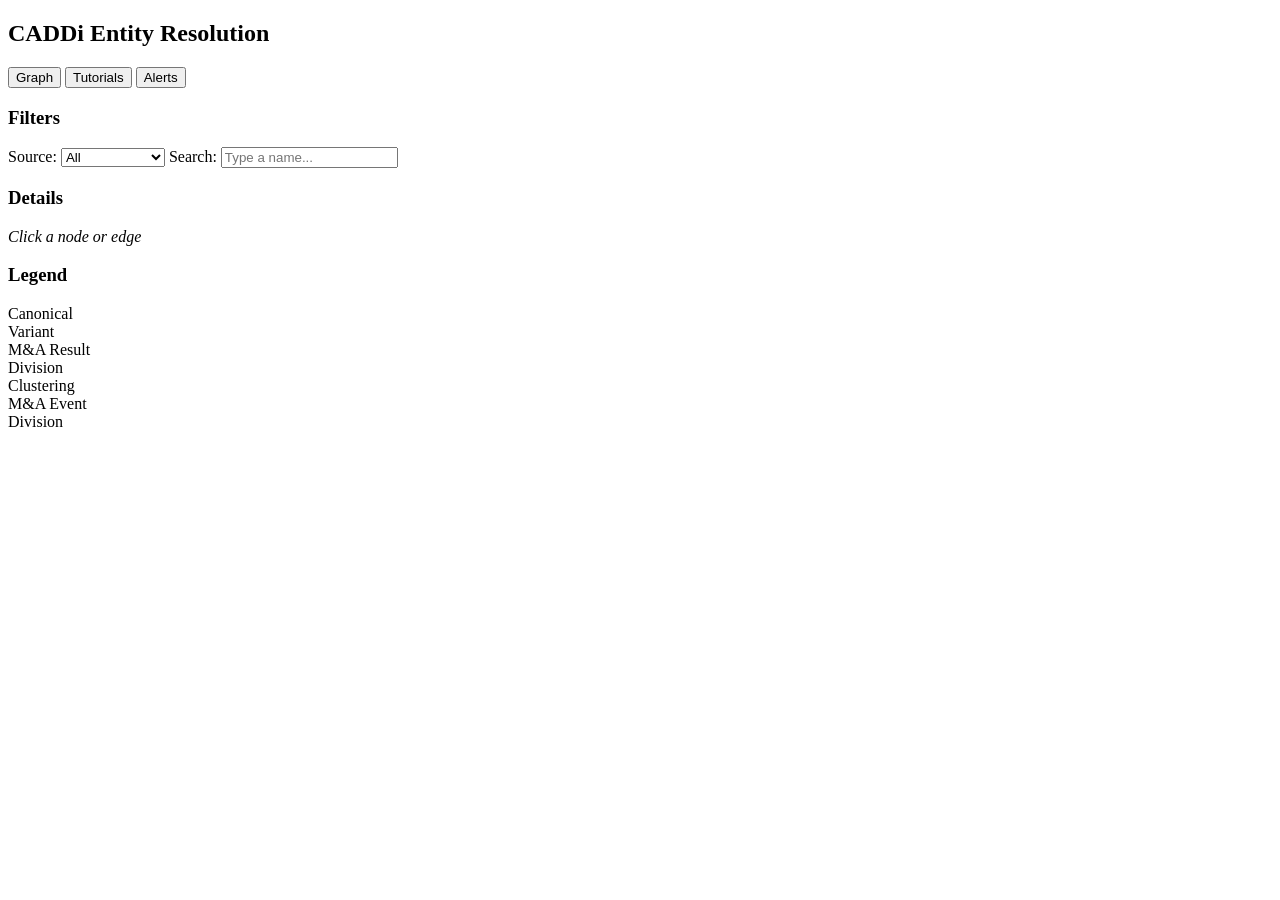
==== gmaajid-caddi-worksample/web/static/index.html @ 00dc180a "chore: restructure web/ for Phase 2a, add FastAPI deps, vendor JS libs Co-Authored-By: Claude Sonnet" ====
<!DOCTYPE html>
<html lang="en">
<head>
    <meta charset="UTF-8">
    <meta name="viewport" content="width=device-width, initial-scale=1.0">
    <title>CADDi Supply Chain — Entity Graph</title>
    <link rel="stylesheet" href="/static/css/style.css">
    <script src="/static/lib/d3.v7.min.js"></script>
</head>
<body>
    <div id="app">
        <nav id="topbar">
            <h1>CADDi Entity Resolution</h1>
            <div id="nav-tabs">
                <button class="tab active" data-tab="graph">Graph</button>
                <button class="tab" data-tab="tutorials">Tutorials</button>
                <button class="tab" data-tab="alerts">Alerts</button>
            </div>
        </nav>
        <div id="main">
            <div id="sidebar">
                <div id="filters" class="sidebar-section">
                    <h3>Filters</h3>
                    <label>Source:
                        <select id="source-filter">
                            <option value="all">All</option>
                            <option value="clustering">Clustering</option>
                            <option value="ma">M&A Registry</option>
                            <option value="confirmed">Confirmed</option>
                            <option value="division">Division</option>
                        </select>
                    </label>
                    <label>Search:
                        <input id="search" type="text" placeholder="Type a name...">
                    </label>
                </div>
                <div id="detail-panel" class="sidebar-section">
                    <h3>Details</h3>
                    <div id="detail-content"><em>Click a node or edge</em></div>
                </div>
                <div id="legend" class="sidebar-section">
                    <h3>Legend</h3>
                    <div class="legend-item"><span class="dot canonical"></span> Canonical</div>
                    <div class="legend-item"><span class="dot variant"></span> Variant</div>
                    <div class="legend-item"><span class="dot ma-resulting"></span> M&A Result</div>
                    <div class="legend-item"><span class="dot division"></span> Division</div>
                    <div class="legend-item"><span class="line clustering"></span> Clustering</div>
                    <div class="legend-item"><span class="line ma-edge"></span> M&A Event</div>
                    <div class="legend-item"><span class="line division-edge"></span> Division</div>
                </div>
            </div>
            <div id="content">
                <div id="graph-view" class="view active">
                    <svg id="graph"></svg>
                </div>
                <div id="tutorials-view" class="view">
                    <div id="tutorial-list"></div>
                </div>
                <div id="alerts-view" class="view">
                    <div id="alerts-list"></div>
                </div>
            </div>
        </div>
    </div>
    <script src="/static/js/graph.js"></script>
</body>
</html>
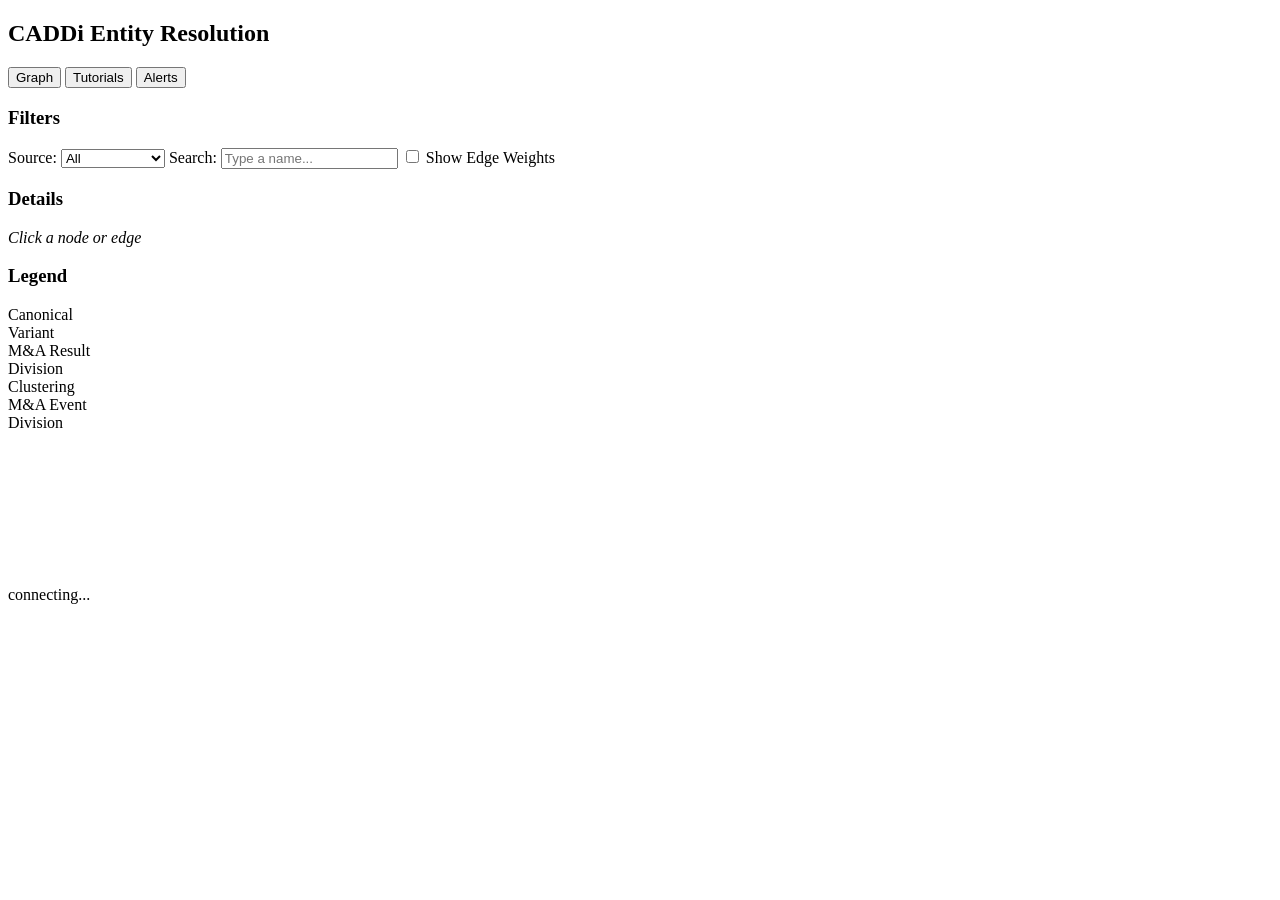
==== commit 0175e8fc: "feat: three-panel frontend with terminal, graph animations, tutorial player Rewrote index.html with " ====
--- a/gmaajid-caddi-worksample/web/static/index.html
+++ b/gmaajid-caddi-worksample/web/static/index.html
@@ -3,9 +3,12 @@
 <head>
     <meta charset="UTF-8">
     <meta name="viewport" content="width=device-width, initial-scale=1.0">
-    <title>CADDi Supply Chain — Entity Graph</title>
+    <title>CADDi Supply Chain — Entity Resolution</title>
+    <link rel="stylesheet" href="/static/lib/xterm.css">
     <link rel="stylesheet" href="/static/css/style.css">
-    <script src="/static/lib/d3.v7.min.js"></script>
+    <link rel="stylesheet" href="/static/css/graph.css">
+    <link rel="stylesheet" href="/static/css/terminal.css">
+    <link rel="stylesheet" href="/static/css/tutorial.css">
 </head>
 <body>
     <div id="app">
@@ -19,49 +22,83 @@
         </nav>
         <div id="main">
             <div id="sidebar">
-                <div id="filters" class="sidebar-section">
+                <div class="sidebar-section">
                     <h3>Filters</h3>
-                    <label>Source:
-                        <select id="source-filter">
-                            <option value="all">All</option>
-                            <option value="clustering">Clustering</option>
-                            <option value="ma">M&A Registry</option>
-                            <option value="confirmed">Confirmed</option>
-                            <option value="division">Division</option>
-                        </select>
-                    </label>
-                    <label>Search:
-                        <input id="search" type="text" placeholder="Type a name...">
-                    </label>
+                    <label>Source: <select id="source-filter">
+                        <option value="all">All</option>
+                        <option value="clustering">Clustering</option>
+                        <option value="ma">M&amp;A Registry</option>
+                        <option value="confirmed">Confirmed</option>
+                        <option value="division">Division</option>
+                    </select></label>
+                    <label>Search: <input id="search" type="text" placeholder="Type a name..."></label>
+                    <label class="checkbox-label"><input type="checkbox" id="show-weights"> Show Edge Weights</label>
                 </div>
-                <div id="detail-panel" class="sidebar-section">
+                <div class="sidebar-section">
                     <h3>Details</h3>
                     <div id="detail-content"><em>Click a node or edge</em></div>
                 </div>
-                <div id="legend" class="sidebar-section">
+                <div class="sidebar-section">
                     <h3>Legend</h3>
                     <div class="legend-item"><span class="dot canonical"></span> Canonical</div>
                     <div class="legend-item"><span class="dot variant"></span> Variant</div>
-                    <div class="legend-item"><span class="dot ma-resulting"></span> M&A Result</div>
+                    <div class="legend-item"><span class="dot ma-resulting"></span> M&amp;A Result</div>
                     <div class="legend-item"><span class="dot division"></span> Division</div>
-                    <div class="legend-item"><span class="line clustering"></span> Clustering</div>
-                    <div class="legend-item"><span class="line ma-edge"></span> M&A Event</div>
-                    <div class="legend-item"><span class="line division-edge"></span> Division</div>
+                    <div class="legend-item"><span class="line clustering-line"></span> Clustering</div>
+                    <div class="legend-item"><span class="line ma-line"></span> M&amp;A Event</div>
+                    <div class="legend-item"><span class="line division-line"></span> Division</div>
                 </div>
             </div>
-            <div id="content">
+            <div id="content-area">
                 <div id="graph-view" class="view active">
+                    <div id="diff-banner"></div>
                     <svg id="graph"></svg>
                 </div>
                 <div id="tutorials-view" class="view">
                     <div id="tutorial-list"></div>
+                    <div id="tutorial-player" style="display:none">
+                        <div id="tutorial-header">
+                            <button id="tutorial-back">&#8592; Back</button>
+                            <span id="tutorial-title"></span>
+                            <div id="tutorial-mode-toggle">
+                                <button class="mode-btn active" data-mode="animated">Animated</button>
+                                <button class="mode-btn" data-mode="terminal">Terminal</button>
+                            </div>
+                        </div>
+                        <div id="tutorial-step-content">
+                            <h4 id="step-title"></h4>
+                            <p id="step-narrative"></p>
+                            <div id="step-command" style="display:none">
+                                <code id="step-command-text"></code>
+                                <button id="step-command-copy">Copy</button>
+                            </div>
+                            <div id="step-note" style="display:none"></div>
+                        </div>
+                        <div id="tutorial-nav">
+                            <button id="tutorial-prev" disabled>&#8592; Previous</button>
+                            <span id="tutorial-progress">1 / 4</span>
+                            <button id="tutorial-next">Next &#8594;</button>
+                        </div>
+                    </div>
                 </div>
                 <div id="alerts-view" class="view">
                     <div id="alerts-list"></div>
                 </div>
             </div>
         </div>
+        <div id="resize-handle"></div>
+        <div id="terminal-panel">
+            <div id="terminal"></div>
+        </div>
+        <div id="status-bar">
+            <span id="status-text">connecting...</span>
+            <span id="status-graph"></span>
+            <span id="status-tutorial"></span>
+        </div>
     </div>
-    <script src="/static/js/graph.js"></script>
+    <script src="/static/lib/d3.v7.min.js"></script>
+    <script src="/static/lib/xterm.min.js"></script>
+    <script src="/static/lib/xterm-addon-fit.min.js"></script>
+    <script src="/static/js/app.js"></script>
 </body>
 </html>
